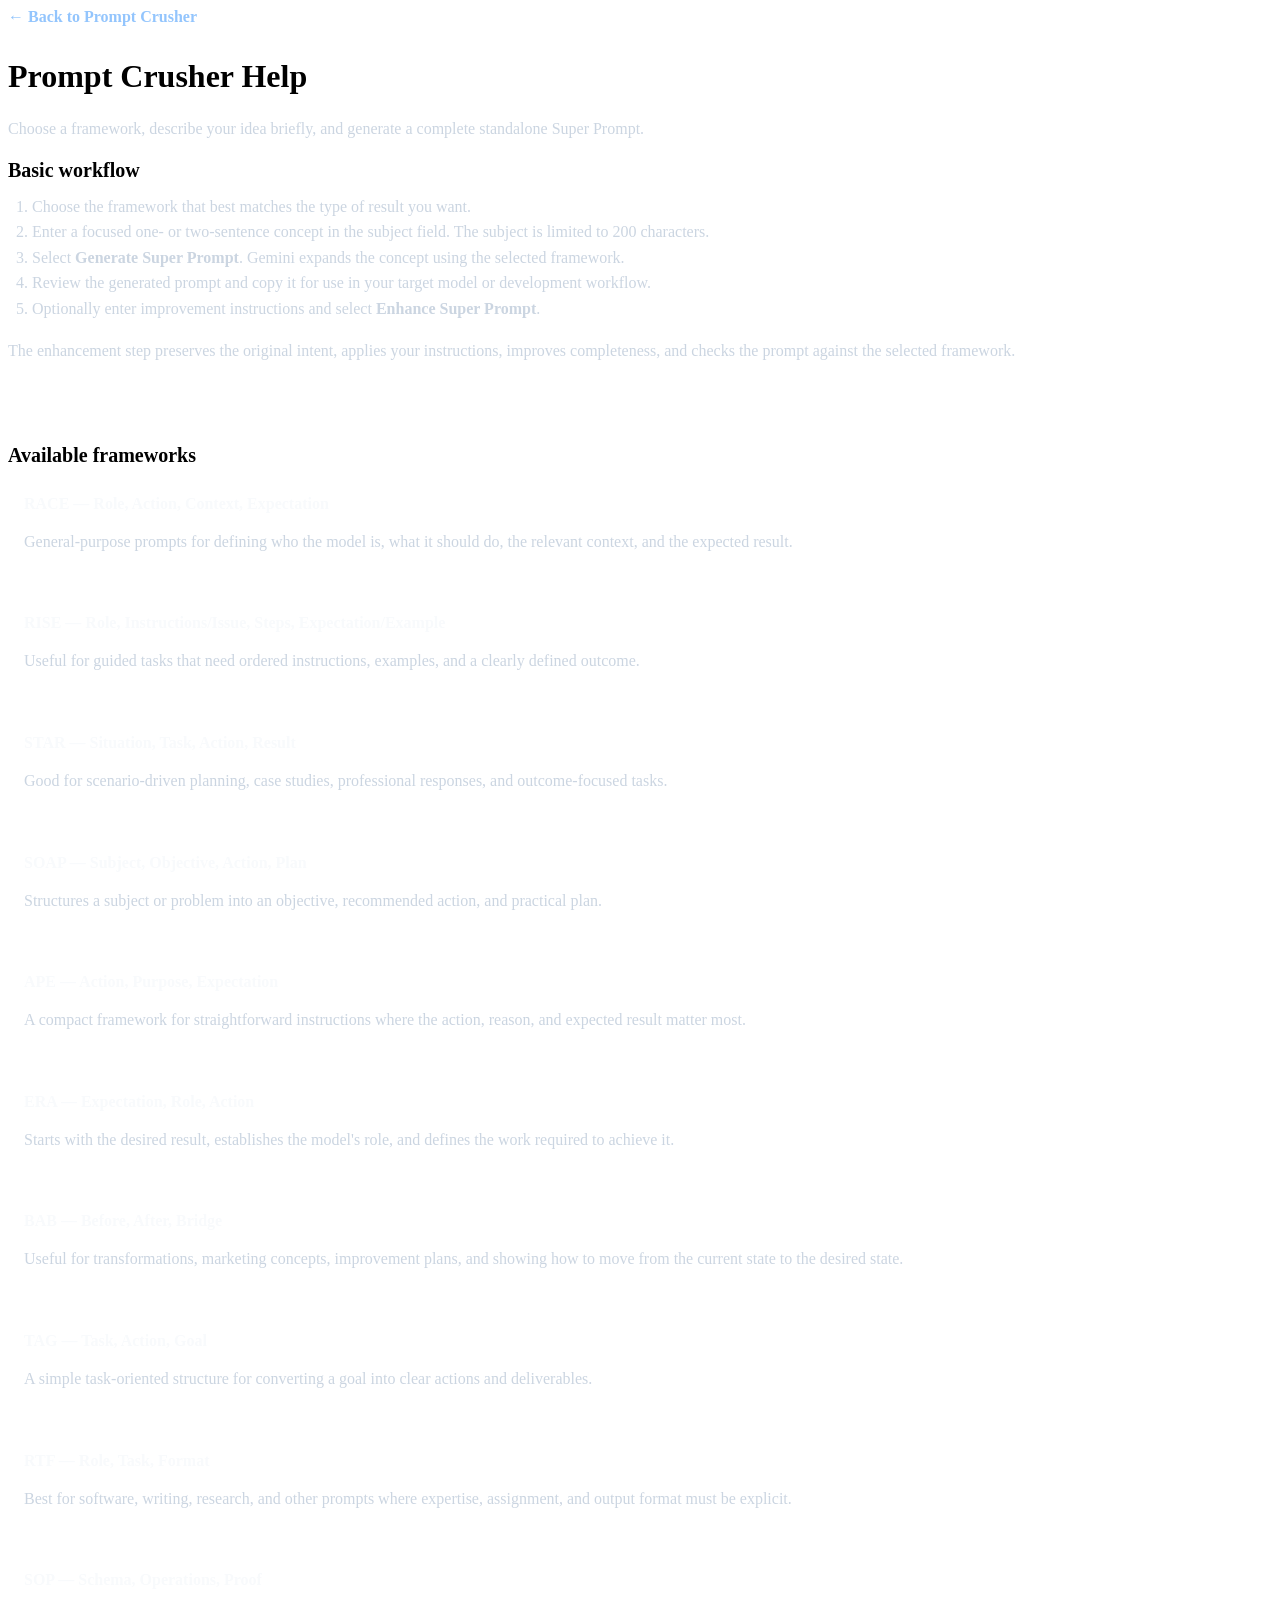
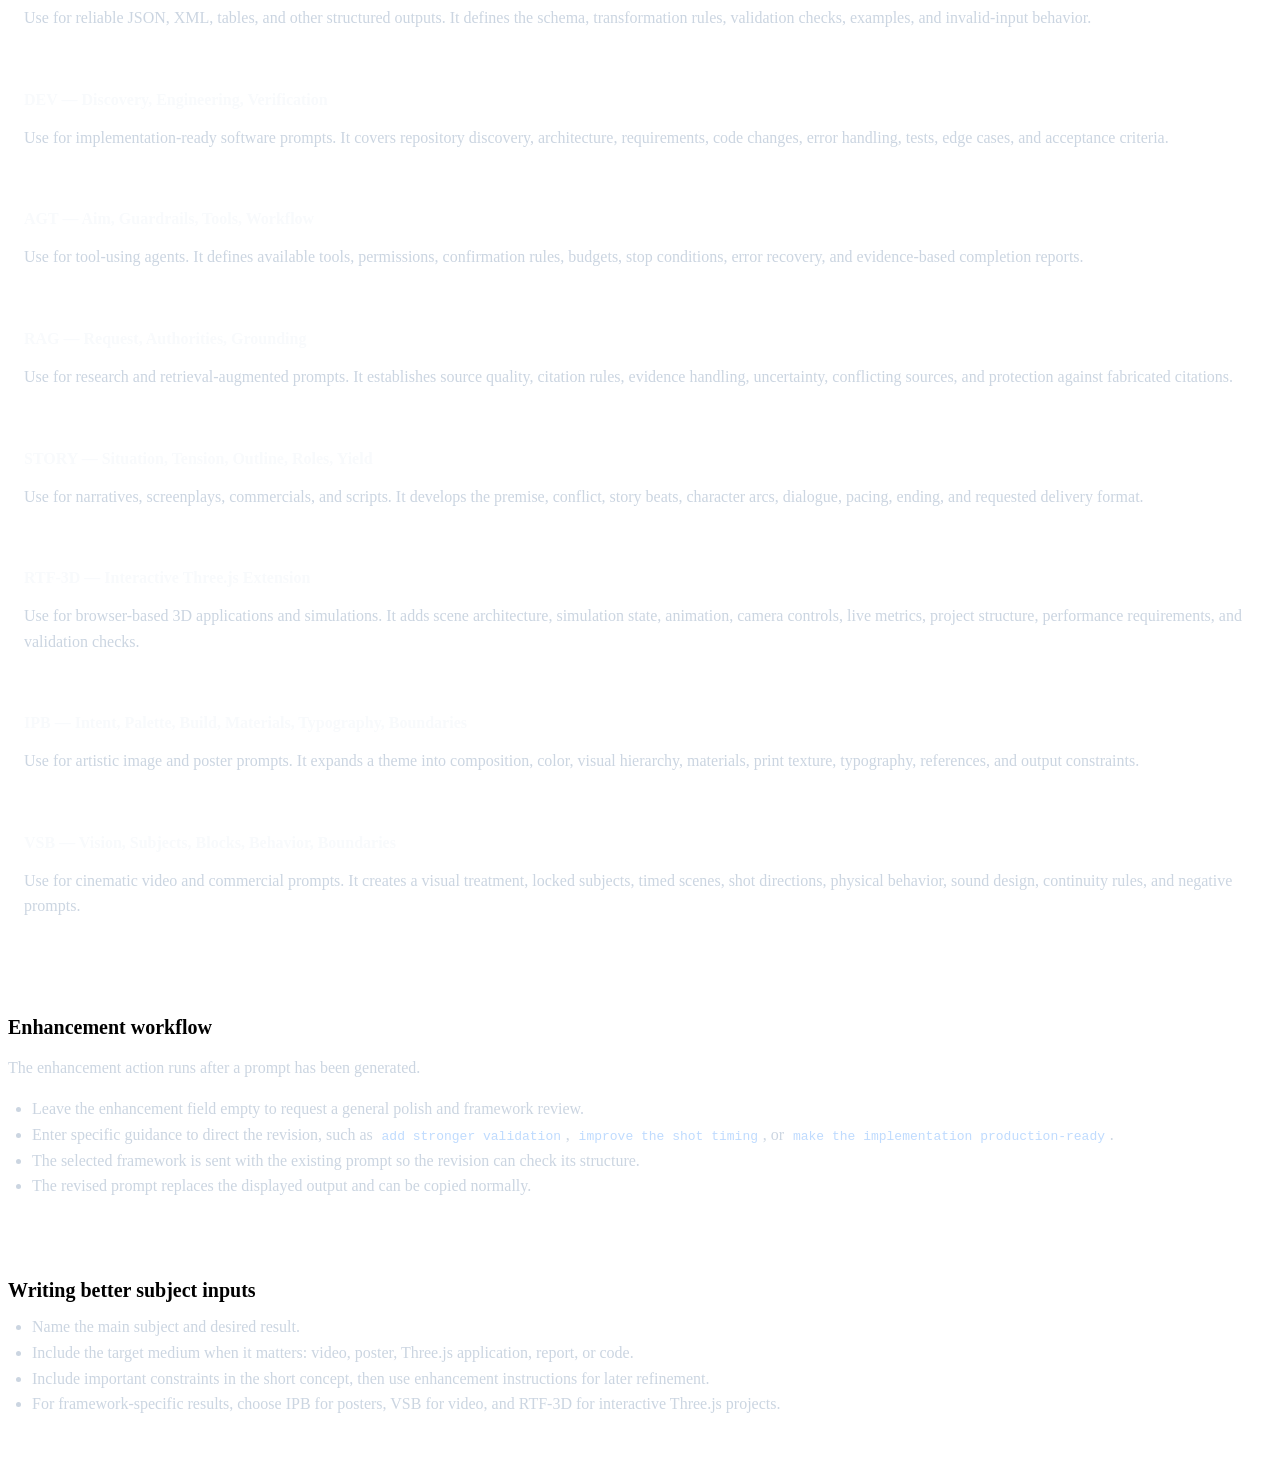
==== src/help.html @ 0a5efd9d "https://github.com/junglecruzr/PromtCrusher/blob/main/src/help.html Expand prompt frameworks and Gem" ====
<!DOCTYPE html>
<html lang="en">
<head>
  <meta charset="UTF-8">
  <meta name="viewport" content="width=device-width, initial-scale=1.0">
  <title>Prompt Crusher Help</title>
  <link rel="stylesheet" href="/styles.css">
  <style>
	.help-nav {
	  margin-bottom: 2rem;
	}

	.help-nav a {
	  color: #93c5fd;
	  text-decoration: none;
	  font-weight: 600;
	}

	.help-nav a:hover {
	  text-decoration: underline;
	}

	.help-section {
	  border-top: 1px solid var(--border);
	  padding: 1.5rem 0;
	}

	.help-section:first-of-type {
	  border-top: 0;
	  padding-top: 0;
	}

	h2 {
	  font-size: 1.25rem;
	  margin-bottom: 0.75rem;
	}

	h3 {
	  color: #bfdbfe;
	  font-size: 1rem;
	  margin: 1.25rem 0 0.5rem;
	}

	p,
	li {
	  color: #cbd5e1;
	  line-height: 1.6;
	}

	ul,
	ol {
	  padding-left: 1.5rem;
	  margin-top: 0.5rem;
	}

	.framework-card {
	  background: rgba(255, 255, 255, 0.02);
	  border: 1px solid var(--border);
	  border-radius: 8px;
	  padding: 1rem;
	  margin-top: 0.75rem;
	}

	.framework-card strong {
	  color: #f8fafc;
	}

	code {
	  color: #bfdbfe;
	  background: var(--bg-input);
	  border-radius: 4px;
	  padding: 0.1rem 0.3rem;
	}
  </style>
</head>
<body>
  <main class="container">
	<div class="help-nav"><a href="/">← Back to Prompt Crusher</a></div>
	<h1>Prompt Crusher Help</h1>
	<p class="subtitle">Choose a framework, describe your idea briefly, and generate a complete standalone Super Prompt.</p>

	<section class="help-section">
	  <h2>Basic workflow</h2>
	  <ol>
		<li>Choose the framework that best matches the type of result you want.</li>
		<li>Enter a focused one- or two-sentence concept in the subject field. The subject is limited to 200 characters.</li>
		<li>Select <strong>Generate Super Prompt</strong>. Gemini expands the concept using the selected framework.</li>
		<li>Review the generated prompt and copy it for use in your target model or development workflow.</li>
		<li>Optionally enter improvement instructions and select <strong>Enhance Super Prompt</strong>.</li>
	  </ol>
	  <p>The enhancement step preserves the original intent, applies your instructions, improves completeness, and checks the prompt against the selected framework.</p>
	</section>

	<section class="help-section">
	  <h2>Available frameworks</h2>

	  <div class="framework-card">
		<strong>RACE — Role, Action, Context, Expectation</strong>
		<p>General-purpose prompts for defining who the model is, what it should do, the relevant context, and the expected result.</p>
	  </div>

	  <div class="framework-card">
		<strong>RISE — Role, Instructions/Issue, Steps, Expectation/Example</strong>
		<p>Useful for guided tasks that need ordered instructions, examples, and a clearly defined outcome.</p>
	  </div>

	  <div class="framework-card">
		<strong>STAR — Situation, Task, Action, Result</strong>
		<p>Good for scenario-driven planning, case studies, professional responses, and outcome-focused tasks.</p>
	  </div>

	  <div class="framework-card">
		<strong>SOAP — Subject, Objective, Action, Plan</strong>
		<p>Structures a subject or problem into an objective, recommended action, and practical plan.</p>
	  </div>

	  <div class="framework-card">
		<strong>APE — Action, Purpose, Expectation</strong>
		<p>A compact framework for straightforward instructions where the action, reason, and expected result matter most.</p>
	  </div>

	  <div class="framework-card">
		<strong>ERA — Expectation, Role, Action</strong>
		<p>Starts with the desired result, establishes the model's role, and defines the work required to achieve it.</p>
	  </div>

	  <div class="framework-card">
		<strong>BAB — Before, After, Bridge</strong>
		<p>Useful for transformations, marketing concepts, improvement plans, and showing how to move from the current state to the desired state.</p>
	  </div>

	  <div class="framework-card">
		<strong>TAG — Task, Action, Goal</strong>
		<p>A simple task-oriented structure for converting a goal into clear actions and deliverables.</p>
	  </div>

	  <div class="framework-card">
		<strong>RTF — Role, Task, Format</strong>
		<p>Best for software, writing, research, and other prompts where expertise, assignment, and output format must be explicit.</p>
	  </div>

	  <div class="framework-card">
		<strong>SOP — Schema, Operations, Proof</strong>
		<p>Use for reliable JSON, XML, tables, and other structured outputs. It defines the schema, transformation rules, validation checks, examples, and invalid-input behavior.</p>
	  </div>

	  <div class="framework-card">
		<strong>DEV — Discovery, Engineering, Verification</strong>
		<p>Use for implementation-ready software prompts. It covers repository discovery, architecture, requirements, code changes, error handling, tests, edge cases, and acceptance criteria.</p>
	  </div>

	  <div class="framework-card">
		<strong>AGT — Aim, Guardrails, Tools, Workflow</strong>
		<p>Use for tool-using agents. It defines available tools, permissions, confirmation rules, budgets, stop conditions, error recovery, and evidence-based completion reports.</p>
	  </div>

	  <div class="framework-card">
		<strong>RAG — Request, Authorities, Grounding</strong>
		<p>Use for research and retrieval-augmented prompts. It establishes source quality, citation rules, evidence handling, uncertainty, conflicting sources, and protection against fabricated citations.</p>
	  </div>

	  <div class="framework-card">
		<strong>STORY — Situation, Tension, Outline, Roles, Yield</strong>
		<p>Use for narratives, screenplays, commercials, and scripts. It develops the premise, conflict, story beats, character arcs, dialogue, pacing, ending, and requested delivery format.</p>
	  </div>

	  <div class="framework-card">
		<strong>RTF-3D — Interactive Three.js Extension</strong>
		<p>Use for browser-based 3D applications and simulations. It adds scene architecture, simulation state, animation, camera controls, live metrics, project structure, performance requirements, and validation checks.</p>
	  </div>

	  <div class="framework-card">
		<strong>IPB — Intent, Palette, Build, Materials, Typography, Boundaries</strong>
		<p>Use for artistic image and poster prompts. It expands a theme into composition, color, visual hierarchy, materials, print texture, typography, references, and output constraints.</p>
	  </div>

	  <div class="framework-card">
		<strong>VSB — Vision, Subjects, Blocks, Behavior, Boundaries</strong>
		<p>Use for cinematic video and commercial prompts. It creates a visual treatment, locked subjects, timed scenes, shot directions, physical behavior, sound design, continuity rules, and negative prompts.</p>
	  </div>
	</section>

	<section class="help-section">
	  <h2>Enhancement workflow</h2>
	  <p>The enhancement action runs after a prompt has been generated.</p>
	  <ul>
		<li>Leave the enhancement field empty to request a general polish and framework review.</li>
		<li>Enter specific guidance to direct the revision, such as <code>add stronger validation</code>, <code>improve the shot timing</code>, or <code>make the implementation production-ready</code>.</li>
		<li>The selected framework is sent with the existing prompt so the revision can check its structure.</li>
		<li>The revised prompt replaces the displayed output and can be copied normally.</li>
	  </ul>
	</section>

	<section class="help-section">
	  <h2>Writing better subject inputs</h2>
	  <ul>
		<li>Name the main subject and desired result.</li>
		<li>Include the target medium when it matters: video, poster, Three.js application, report, or code.</li>
		<li>Include important constraints in the short concept, then use enhancement instructions for later refinement.</li>
		<li>For framework-specific results, choose IPB for posters, VSB for video, and RTF-3D for interactive Three.js projects.</li>
	  </ul>
	</section>
  </main>
</body>
</html>
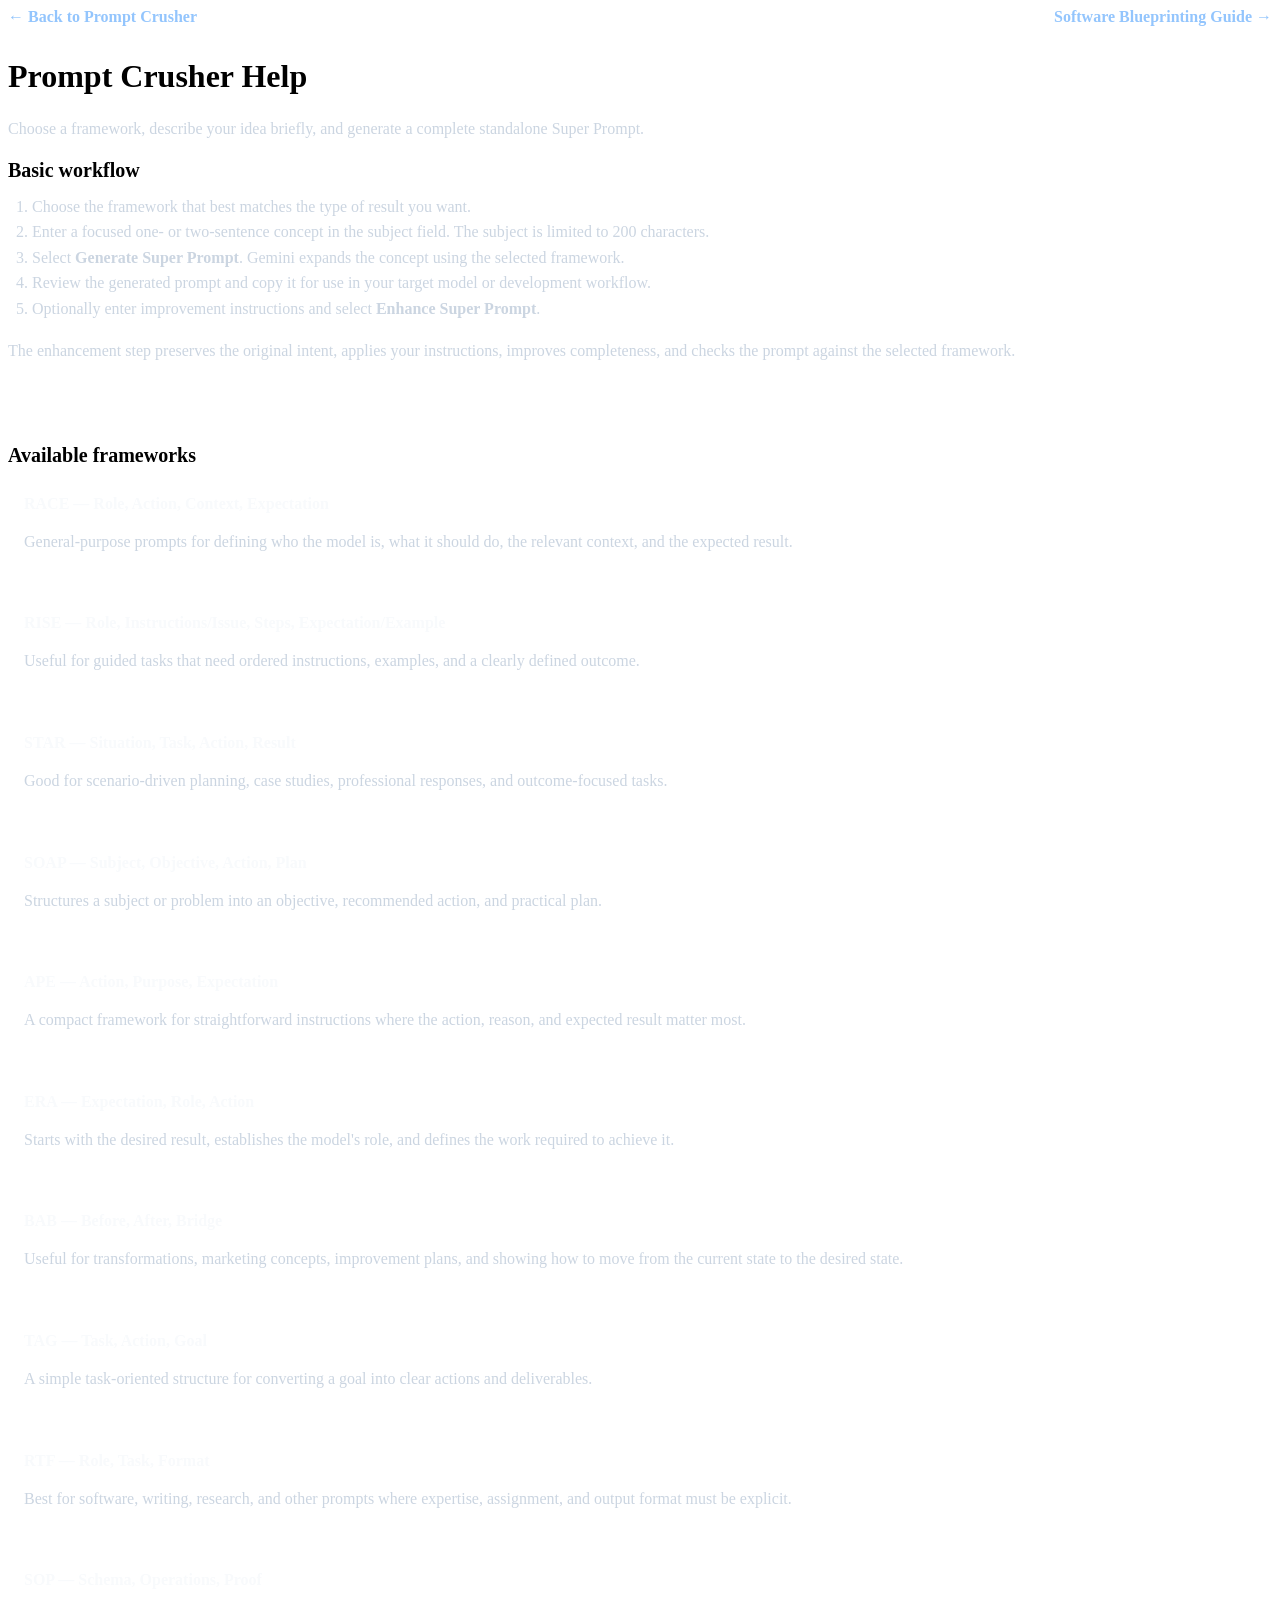
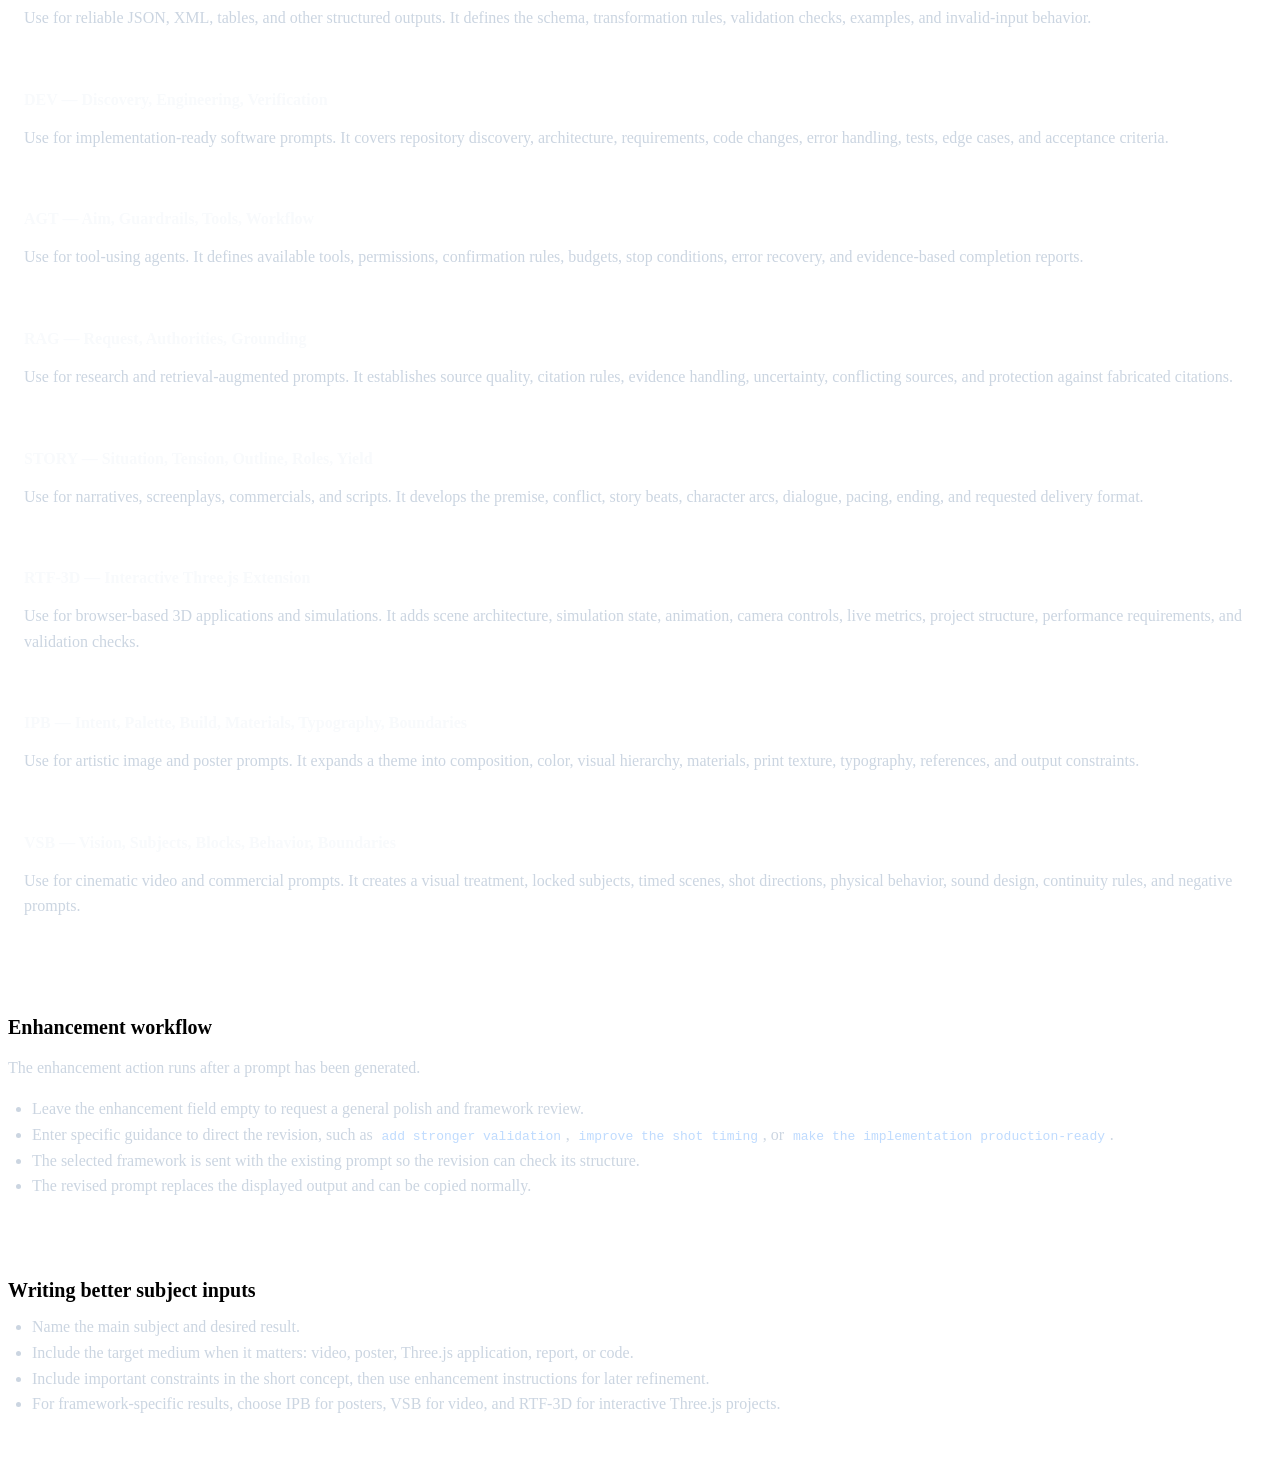
==== commit b162a73b: "Add software blueprinting workflow and help navigation" ====
--- a/src/help.html
+++ b/src/help.html
@@ -7,8 +7,12 @@
   <link rel="stylesheet" href="/styles.css">
   <style>
 	.help-nav {
-	  margin-bottom: 2rem;
-	}
+		display: flex;
+		justify-content: space-between;
+		align-items: center;
+		gap: 1rem;
+		margin-bottom: 2rem;
+		}
 
 	.help-nav a {
 	  color: #93c5fd;
@@ -75,7 +79,7 @@
 </head>
 <body>
   <main class="container">
-	<div class="help-nav"><a href="/">← Back to Prompt Crusher</a></div>
+  <div class="help-nav"><a href="/">← Back to Prompt Crusher</a><a href="/workflow-help.html">Software Blueprinting Guide →</a></div>
 	<h1>Prompt Crusher Help</h1>
 	<p class="subtitle">Choose a framework, describe your idea briefly, and generate a complete standalone Super Prompt.</p>
 
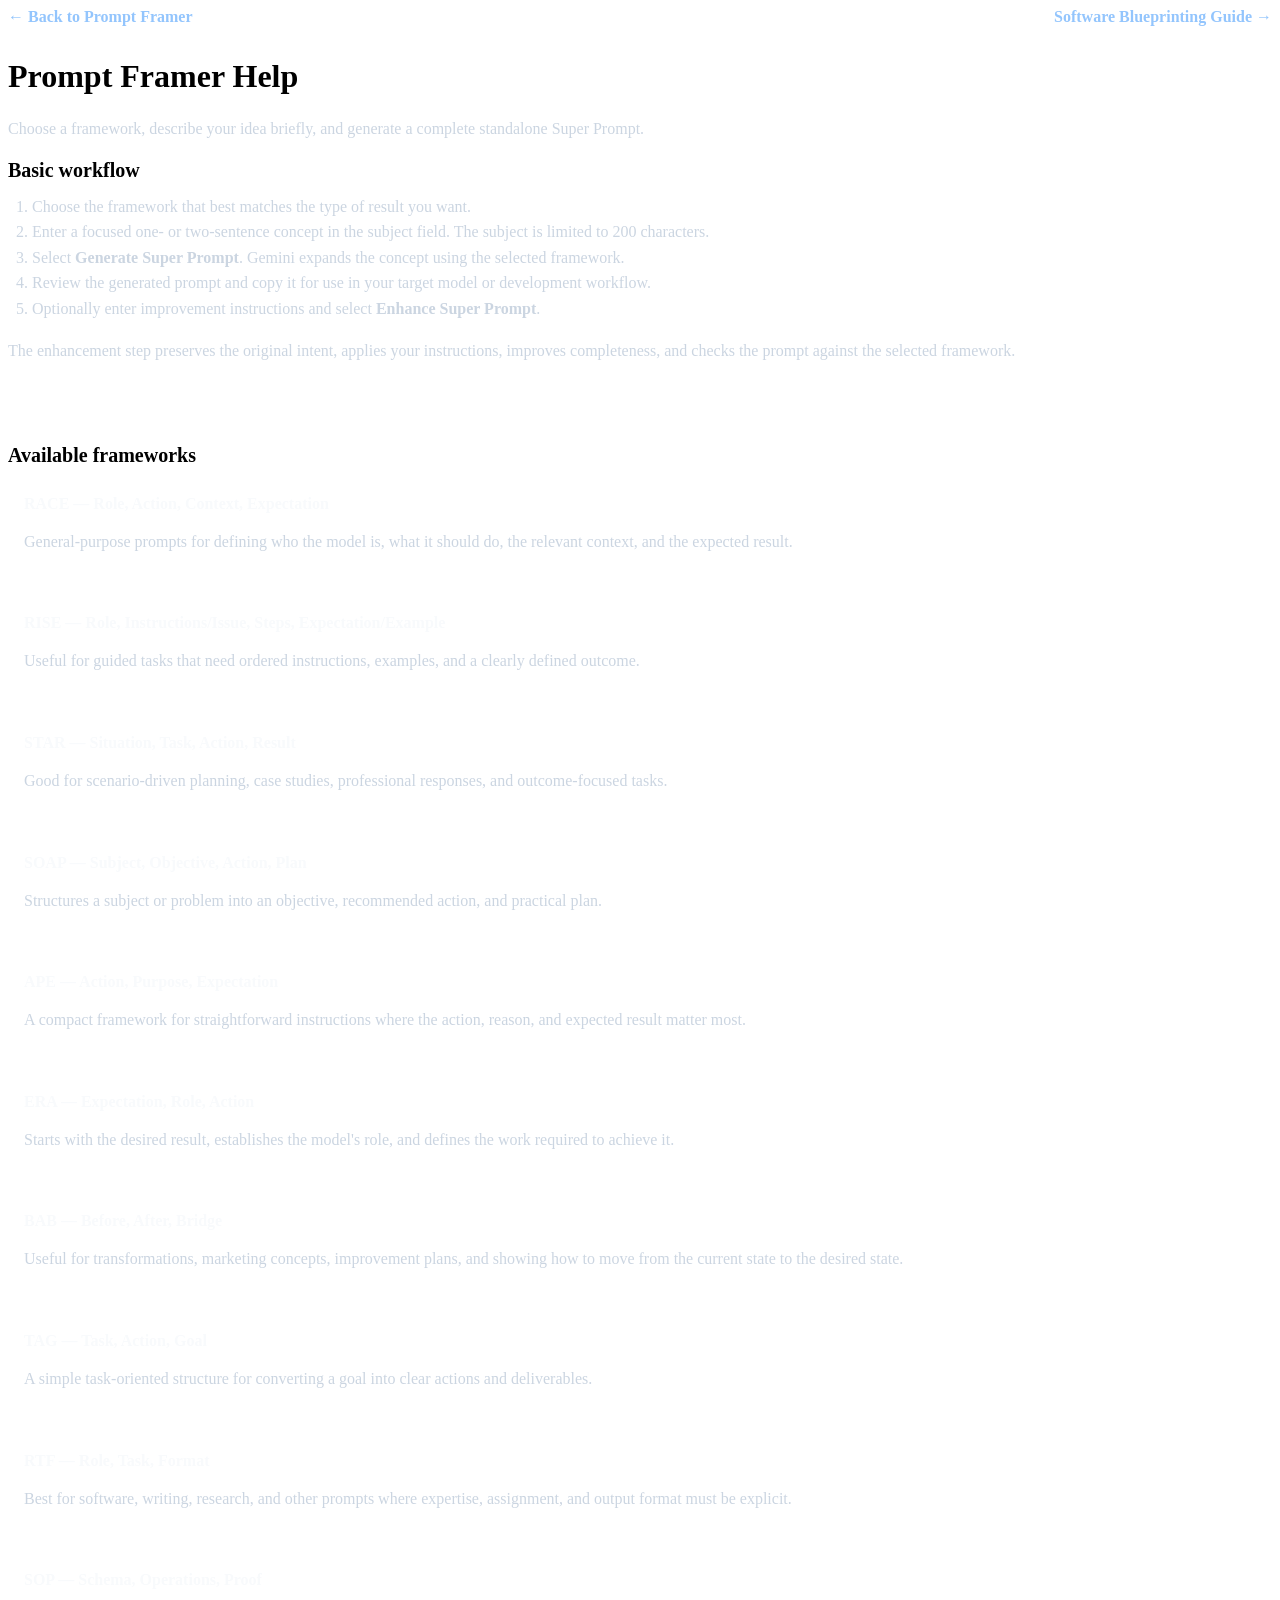
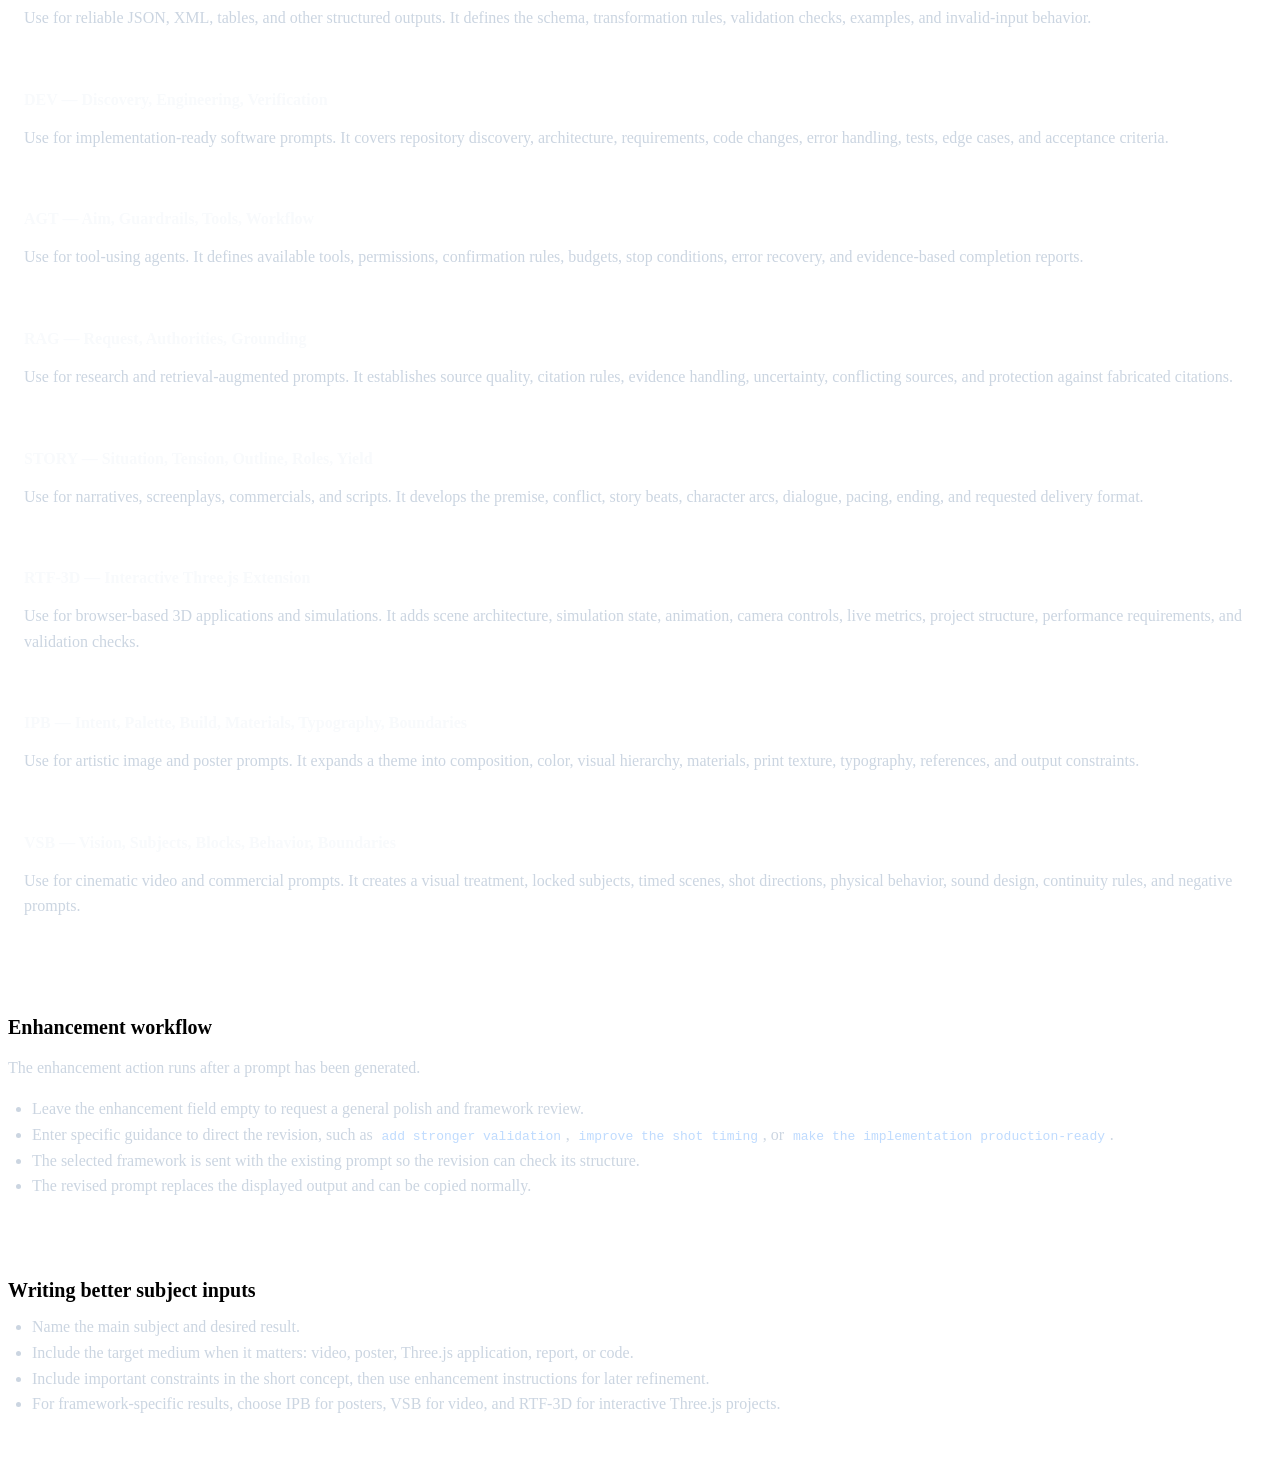
==== commit 27306440: "Add Prompt Framer provider selection" ====
--- a/src/help.html
+++ b/src/help.html
@@ -3,7 +3,7 @@
 <head>
   <meta charset="UTF-8">
   <meta name="viewport" content="width=device-width, initial-scale=1.0">
-  <title>Prompt Crusher Help</title>
+  <title>Prompt Framer Help</title>
   <link rel="stylesheet" href="/styles.css">
   <style>
 	.help-nav {
@@ -79,8 +79,8 @@
 </head>
 <body>
   <main class="container">
-  <div class="help-nav"><a href="/">← Back to Prompt Crusher</a><a href="/workflow-help.html">Software Blueprinting Guide →</a></div>
-	<h1>Prompt Crusher Help</h1>
+  <div class="help-nav"><a href="/">← Back to Prompt Framer</a><a href="/workflow-help.html">Software Blueprinting Guide →</a></div>
+    <h1>Prompt Framer Help</h1>
 	<p class="subtitle">Choose a framework, describe your idea briefly, and generate a complete standalone Super Prompt.</p>
 
 	<section class="help-section">
